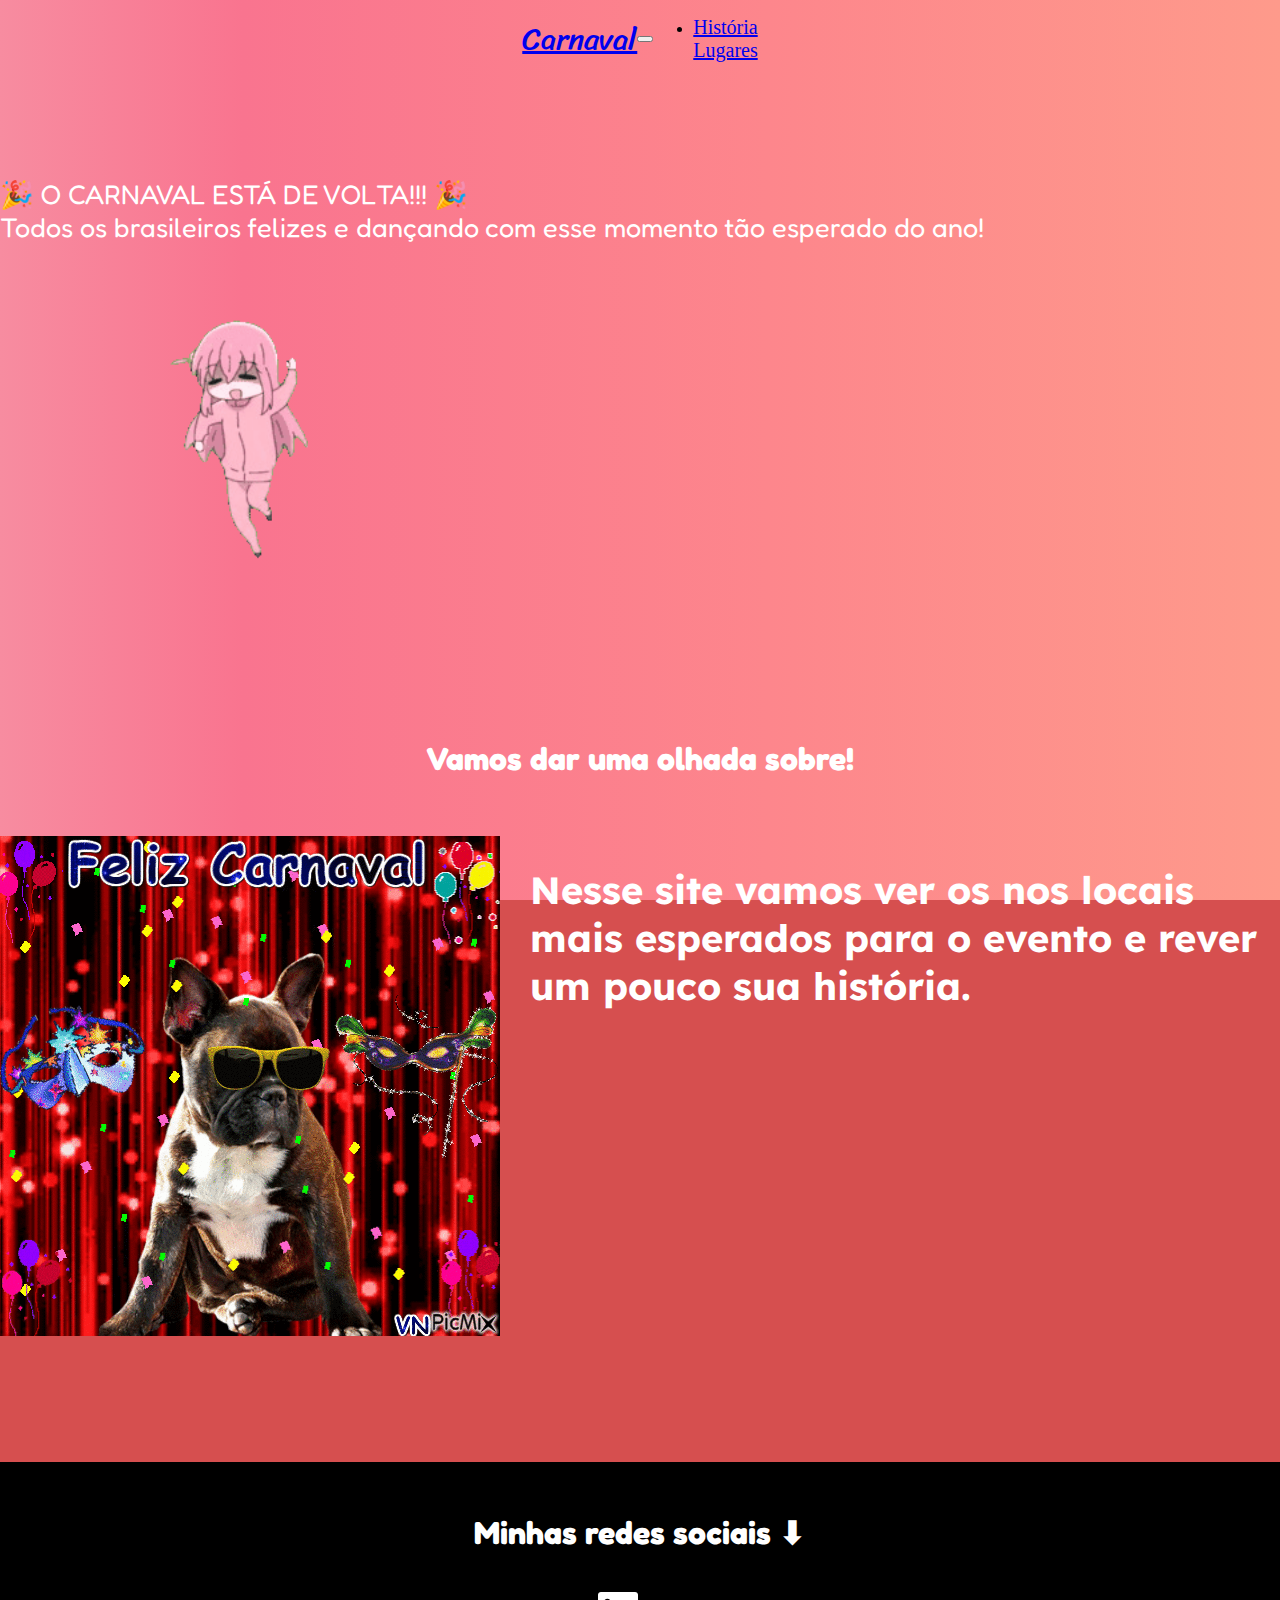
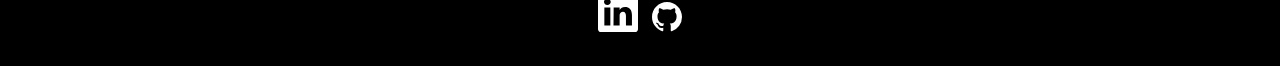
==== index.html @ 67fe83fb "Add files via upload" ====
<!doctype html>
<html lang="pt-br">
  <head>
    <meta charset="utf-8">
    <meta name="viewport" content="width=device-width, initial-scale=1">
    <title>Carnaval</title>
    <link href="https://cdn.jsdelivr.net/npm/bootstrap@5.2.0/dist/css/bootstrap.min.css" rel="stylesheet" integrity="sha384-gH2yIJqKdNHPEq0n4Mqa/HGKIhSkIHeL5AyhkYV8i59U5AR6csBvApHHNl/vI1Bx" crossorigin="anonymous">
    <link rel="stylesheet" href="css/style.css">
    <link rel="icon" type="image/x-icon" href="img/bocchi-icon.gif">
  </head>
  <body>
        <nav class="navbar navbar-expand-sm navbar-dark bg-black">
          <div class="container">
          <a 
          href="index.html"
          class="navbar-brand mb-0 h1"  style="font-family: 'Sriracha', cursive; font-size: 30px;">
          Carnaval
        </a>
        <button 
        type="button"
        class="navbar-toggler"
        data-bs-target="#navbarNav"
        data-bs-toggle="collapse"
        aria-controls="navbarNav"
        aria-expanded="false"
        aria-label="Toggle navigation"
        >
          <span class="navbar-toggler-icon"></span>
        </button>
        <div class="collapse navbar-collapse" id="navbarNav">
          <ul class="navbar-nav mr-auto">
          <li class="nav-item.active">
            <a href="historia.html" class="nav-link active" style="font-size: 20px;">
              História
            </a>
            </li>
            <a href="#" class="nav-link active" style="font-size: 20px;">
              Lugares
            </a>
            </li>
          </li>
          </ul>
        </div>
       </div>
      </nav>
    <section>  
      <div class="text-center">
        <p id="text-logo">🎉 O CARNAVAL ESTÁ DE VOLTA!!! 🎉<br>Todos os brasileiros felizes e dançando com esse momento tão esperado do ano!
        </p><img src="img/tortilla.gif" class="pfp rounded" alt="profile-picture"><br><br>
        <br><br><br><br><br><br><br>
      </div>
      <h1>Vamos dar uma olhada sobre!</h1><br><br>
    <div class="container container-fluid">
      <div>
        <div style="float: left;margin-right: 30px;">
            <img class="icon img-thumbnail img-fluid rounded" src="img/dog.gif" alt="">
        </div>
        <div>
          <h2 style="font-size:38px;margin-top: 30px;font-family: 'Lexend Deca', sans-serif;">Nesse site vamos ver os nos locais mais esperados para o evento e rever um pouco sua história.
          </h2>
        </div>
    </section>
    <br><br><br><br>

    <footer id="bottom"> 
      <h1>Minhas redes sociais ⬇</h1>
      <br>
      <center><a href="https://www.linkedin.com/in/gbaoliveira/"><a href="https://www.linkedin.com/in/gbaoliveira/" style="text-decoration:none;"><svg xmlns="http://www.w3.org/2000/svg" width="40" height="40" fill="white" style="padding-right:10px" class="bi bi-linkedin" viewBox="0 0 16 16">
        <path d="M0 1.146C0 .513.526 0 1.175 0h13.65C15.474 0 16 .513 16 1.146v13.708c0 .633-.526 1.146-1.175 1.146H1.175C.526 16 0 15.487 0 14.854V1.146zm4.943 12.248V6.169H2.542v7.225h2.401zm-1.2-8.212c.837 0 1.358-.554 1.358-1.248-.015-.709-.52-1.248-1.342-1.248-.822 0-1.359.54-1.359 1.248 0 .694.521 1.248 1.327 1.248h.016zm4.908 8.212V9.359c0-.216.016-.432.08-.586.173-.431.568-.878 1.232-.878.869 0 1.216.662 1.216 1.634v3.865h2.401V9.25c0-2.22-1.184-3.252-2.764-3.252-1.274 0-1.845.7-2.165 1.193v.025h-.016a5.54 5.54 0 0 1 .016-.025V6.169h-2.4c.03.678 0 7.225 0 7.225h2.4z"/>
      </svg>
      </a>
      <a href="https://github.com/gbaoliveira" style="text-decoration:none;"><svg xmlns="http://www.w3.org/2000/svg" width="30" height="30" fill="white" class="bi bi-github" viewBox="0 0 16 16">
        <path d="M8 0C3.58 0 0 3.58 0 8c0 3.54 2.29 6.53 5.47 7.59.4.07.55-.17.55-.38 0-.19-.01-.82-.01-1.49-2.01.37-2.53-.49-2.69-.94-.09-.23-.48-.94-.82-1.13-.28-.15-.68-.52-.01-.53.63-.01 1.08.58 1.23.82.72 1.21 1.87.87 2.33.66.07-.52.28-.87.51-1.07-1.78-.2-3.64-.89-3.64-3.95 0-.87.31-1.59.82-2.15-.08-.2-.36-1.02.08-2.12 0 0 .67-.21 2.2.82.64-.18 1.32-.27 2-.27.68 0 1.36.09 2 .27 1.53-1.04 2.2-.82 2.2-.82.44 1.1.16 1.92.08 2.12.51.56.82 1.27.82 2.15 0 3.07-1.87 3.75-3.65 3.95.29.25.54.73.54 1.48 0 1.07-.01 1.93-.01 2.2 0 .21.15.46.55.38A8.012 8.012 0 0 0 16 8c0-4.42-3.58-8-8-8z"/>
      </svg></a></center>
    </footer>


    <script src="https://cdn.jsdelivr.net/npm/bootstrap@5.2.0/dist/js/bootstrap.bundle.min.js" integrity="sha384-A3rJD856KowSb7dwlZdYEkO39Gagi7vIsF0jrRAoQmDKKtQBHUuLZ9AsSv4jD4Xa" crossorigin="anonymous"></script>
    <link rel="preconnect" href="https://fonts.googleapis.com">
    <link rel="preconnect" href="https://fonts.gstatic.com" crossorigin>
    <link href="https://fonts.googleapis.com/css2?family=DynaPuff&display=swap" rel="stylesheet">
    <link href="https://fonts.googleapis.com/css2?family=DynaPuff&family=Lato:wght@300&display=swap" rel="stylesheet">
    <link href="https://fonts.googleapis.com/css2?family=Fredoka+One&display=swap" rel="stylesheet">
    <link href="https://fonts.googleapis.com/css2?family=Concert+One&display=swap" rel="stylesheet">
    <link href="https://fonts.googleapis.com/css2?family=Sriracha&display=swap" rel="stylesheet">
    <link href="https://fonts.googleapis.com/css2?family=Lexend+Deca:wght@300&display=swap" rel="stylesheet">
  </body>
</html>
---- css/style.css ----
html, body{
    height: 100%;
    margin: 0px;
    padding: 0px;
    background-color: #d64f4f;  
    background-image: linear-gradient(to right, #f78ca0 0%, #f9748f 19%, #fd868c 60%, #fe9a8b 100%);
    background-repeat: no-repeat;
    background-attachment: fixed;
}

body{
    display: flex;
    flex-direction: column;
}

section{
    flex: 1  0 auto;
}

#text-logo{
    margin-top: 100px;
    color: white;
    font-family: 'Fredoka One', cursive;
    font-size: 27px;
    animation: fadein 1.5s;
}

@keyframes fadein {
    from { opacity: 0; }
    to   { opacity: 1; }
}

@keyframes slide-out {
    0% { transform: translateX(100%); }
    100% { transform: translateX(0%); }
}

.pfp{
    height: 300px;
    width: auto;
    animation: fadein 2s;
}

.planejamento{
    animation: fadein 1s;
}

.neco-dance{
    animation: fadein 1s;
}

.navbar-brand{
    font-family: 'Concert One', cursive;
}

#bottom{
    flex-shrink: 0;
    padding: 30px;
    background-color: black;
}

.icon{
    margin-bottom: 50px;
}

h2, .icon, .image{
    animation: slide-out 2s;
}

h1{
    font-family: 'Fredoka One', cursive;
    color: white;
    text-align: center;
}

h2{
    color: white;
    font-family:'Segoe UI', Tahoma, Geneva, Verdana, sans-serif;
}

footer{
    align-items: center;
}

.container-atv{
    align-items: center;
    align-content: center;
    margin-bottom: 30px;
    margin-top: 50px;
    
    /* border-style: solid;
    border-color: rgb(118, 255, 27);
    border-radius: 5px; */
}   
.container-atv, .atividade, .materia, .trabalhos{
    animation: fadein 1s;
    text-align: center;
    align-items: center;
}

.autoria-txt{
    font-size: 20px;
    color: white ;
    font-family:'Trebuchet MS', 'Lucida Sans Unicode', 'Lucida Grande', 'Lucida Sans', Arial, sans-serif;
}

hr{
    width: 60%;
    margin-left: auto;
    margin-right: auto;
    border-width: 10px;
    border-radius: 3px;
    color: green;
}

.container {
display: flex;
align-items: center;
justify-content: center
}

.image{
max-width: 40%;
max-height: 40%;
}

.text {
font-size: 20px;
padding-left: 20px;
}
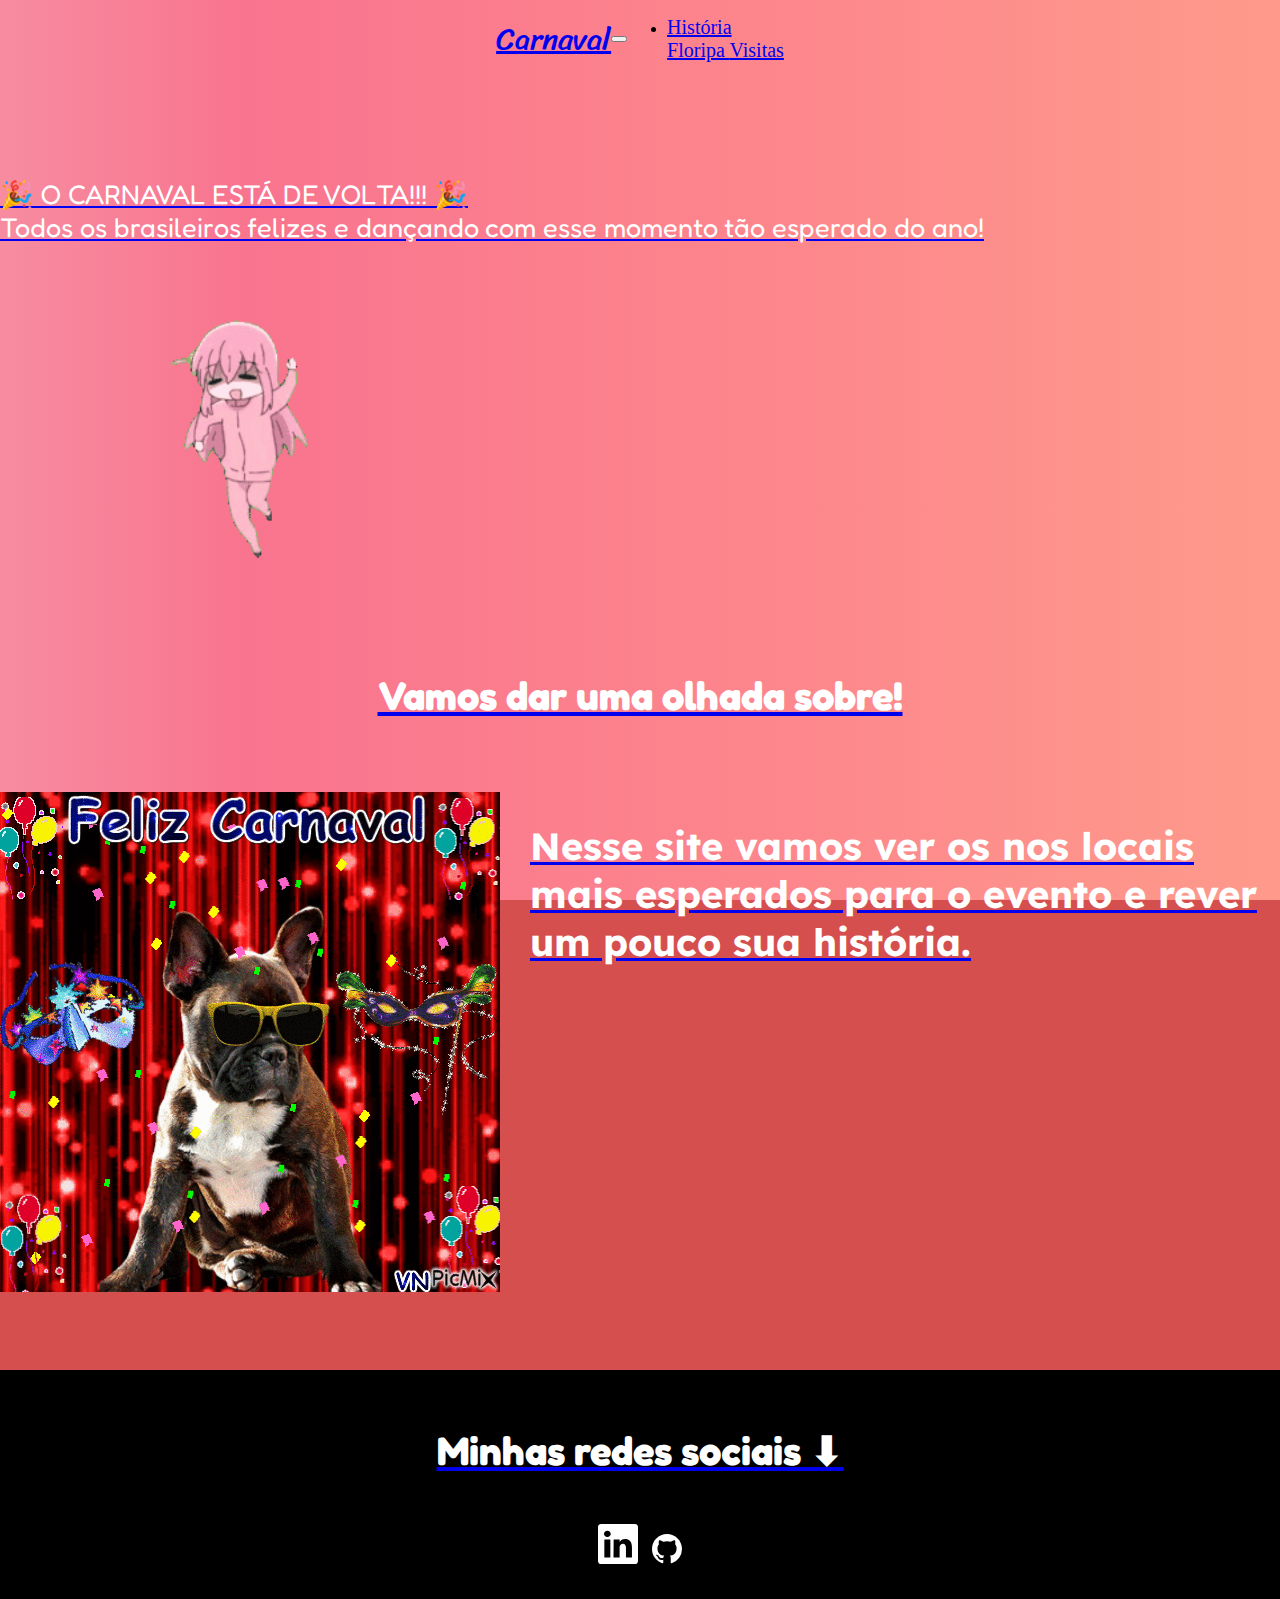
==== commit d980a337: "Add files via upload" ====
--- a/index.html
+++ b/index.html
@@ -34,10 +34,11 @@
               História
             </a>
             </li>
-            <a href="#" class="nav-link active" style="font-size: 20px;">
-              Lugares
-            </a>
+            <a href="lugares.html" class="nav-link active" style="font-size: 20px;">
+              Floripa
             </li>
+            <a href="visitas.html" class="nav-link active" style="font-size: 20px;">
+              Visitas
           </li>
           </ul>
         </div>
@@ -47,7 +48,7 @@
       <div class="text-center">
         <p id="text-logo">🎉 O CARNAVAL ESTÁ DE VOLTA!!! 🎉<br>Todos os brasileiros felizes e dançando com esse momento tão esperado do ano!
         </p><img src="img/tortilla.gif" class="pfp rounded" alt="profile-picture"><br><br>
-        <br><br><br><br><br><br><br>
+        <br><br>
       </div>
       <h1>Vamos dar uma olhada sobre!</h1><br><br>
     <div class="container container-fluid">
@@ -60,7 +61,7 @@
           </h2>
         </div>
     </section>
-    <br><br><br><br>
+    <br>
 
     <footer id="bottom"> 
       <h1>Minhas redes sociais ⬇</h1>
--- a/css/style.css
+++ b/css/style.css
@@ -41,14 +41,6 @@
     animation: fadein 2s;
 }
 
-.planejamento{
-    animation: fadein 1s;
-}
-
-.neco-dance{
-    animation: fadein 1s;
-}
-
 .navbar-brand{
     font-family: 'Concert One', cursive;
 }
@@ -82,28 +74,6 @@
     align-items: center;
 }
 
-.container-atv{
-    align-items: center;
-    align-content: center;
-    margin-bottom: 30px;
-    margin-top: 50px;
-    
-    /* border-style: solid;
-    border-color: rgb(118, 255, 27);
-    border-radius: 5px; */
-}   
-.container-atv, .atividade, .materia, .trabalhos{
-    animation: fadein 1s;
-    text-align: center;
-    align-items: center;
-}
-
-.autoria-txt{
-    font-size: 20px;
-    color: white ;
-    font-family:'Trebuchet MS', 'Lucida Sans Unicode', 'Lucida Grande', 'Lucida Sans', Arial, sans-serif;
-}
-
 hr{
     width: 60%;
     margin-left: auto;
@@ -127,4 +97,30 @@
 .text {
 font-size: 20px;
 padding-left: 20px;
-}+}
+
+.website-counter {
+    justify-content: center;
+    align-items: center;
+    flex-direction: column;
+  }
+  
+.website-counter {
+    background-color: #ff4957;
+    height: 50px;
+    width: 80px;
+    color: white;
+    border-radius: 30px;
+    font-weight: 700;
+    font-size: 25px;
+  }
+
+  #reset {
+    margin-top: 20px;
+    background-color: #008cba;
+    cursor: pointer;
+    font-size: 18px;
+    padding: 8px 20px;
+    color: white;
+    border: 0;
+  }